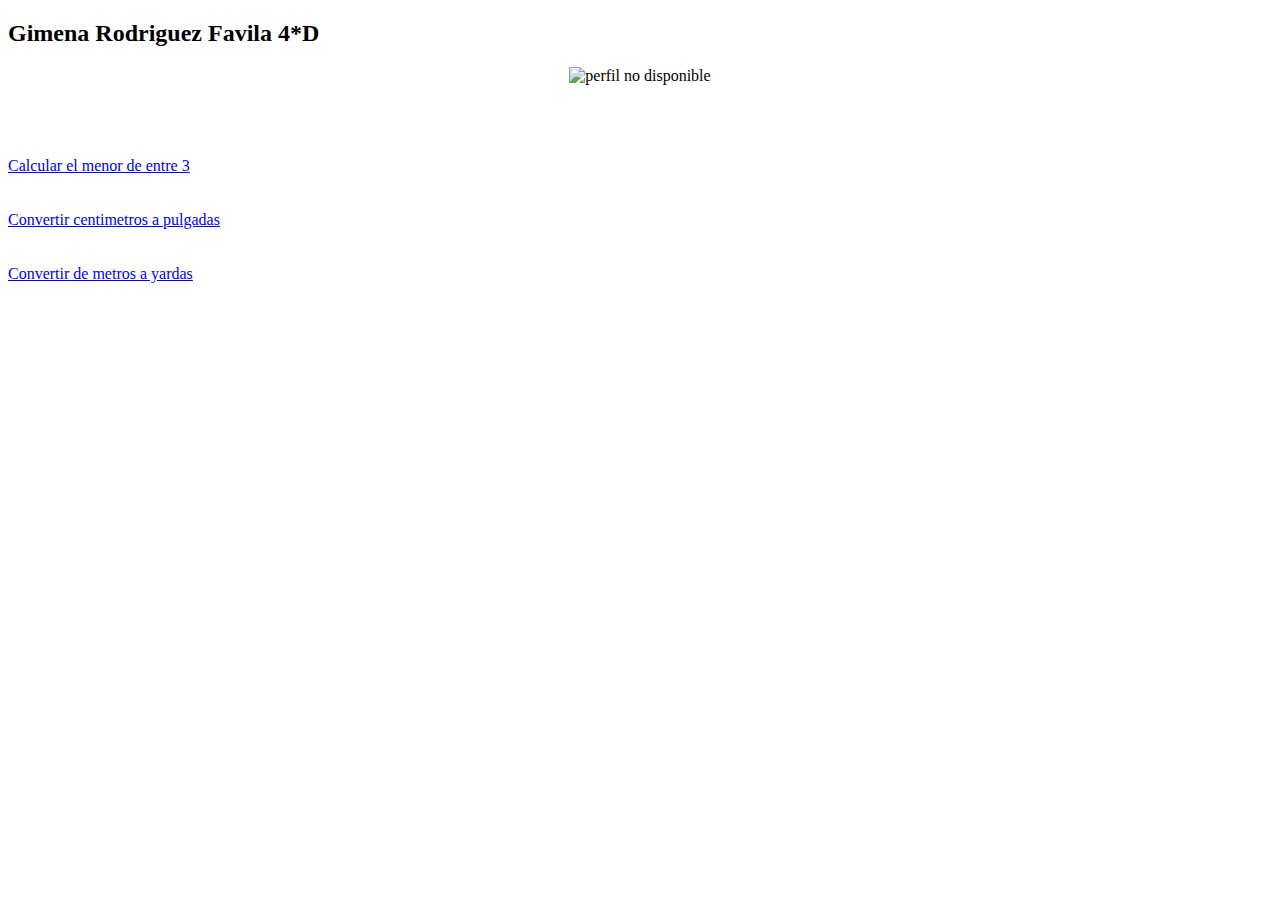
==== index.html @ 855e5712 "Add files via upload" ====
<!DOCTYPE html>
<html>
<head>
	<meta charset="utf-8">
	<title>Practica14</title>
	<link rel="stylesheet" type="text/css" href="estilos/diseño.css">
</head>
<body>
	<h2>Gimena Rodriguez Favila 4*D</h2>
	<center>
		<img src="imagenes/foto de perfil.jpg" alt="perfil no disponible" height="150" width="150">
	</center>
	<br><br><br><br>
	<a class="borderlink" href="menorde3.html" target="_self">Calcular el menor de entre 3</a><br><br><br>
	<a class="borderlink" href="cmapul.html" target="_self">Convertir centimetros a pulgadas</a><br><br><br>
	<a class="borderlink" href="mtsayard.html" tarfet="_self">Convertir de metros a yardas</a><br><br><br>
</body>
</html>
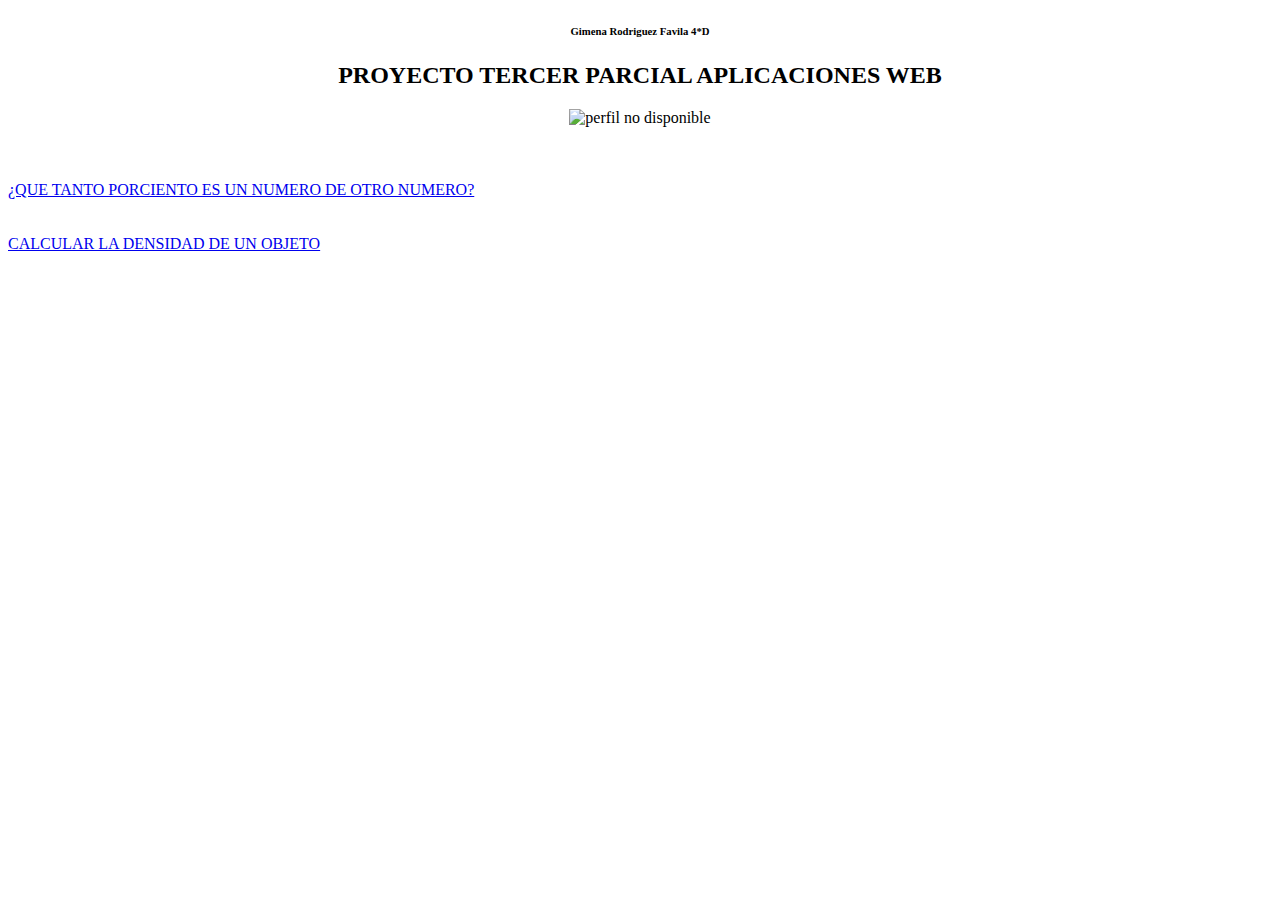
==== commit 504694ef: "Add files via upload" ====
--- a/index.html
+++ b/index.html
@@ -1,18 +1,20 @@
 <!DOCTYPE html>
-<html>
+<html lang="es">
 <head>
 	<meta charset="utf-8">
-	<title>Practica14</title>
-	<link rel="stylesheet" type="text/css" href="estilos/diseño.css">
+	<title>PROYECTO TERCER PARCIAL</title>
+	<link rel="stylesheet" type="text/css" href="Estilos/diseño.css">
 </head>
 <body>
-	<h2>Gimena Rodriguez Favila 4*D</h2>
 	<center>
-		<img src="imagenes/foto de perfil.jpg" alt="perfil no disponible" height="150" width="150">
-	</center>
-	<br><br><br><br>
-	<a class="borderlink" href="menorde3.html" target="_self">Calcular el menor de entre 3</a><br><br><br>
-	<a class="borderlink" href="cmapul.html" target="_self">Convertir centimetros a pulgadas</a><br><br><br>
-	<a class="borderlink" href="mtsayard.html" tarfet="_self">Convertir de metros a yardas</a><br><br><br>
+		<h6>Gimena Rodriguez Favila 4*D</h6>
+		<h2>PROYECTO TERCER PARCIAL APLICACIONES WEB</h2></center>
+		<center>
+			<img src="Imagenes/perfil.jpg" alt="perfil no disponible" height="100" width="100">
+			<br><br><br><br>
+		</center>
+		<a class="borderlink" href="pcalculo.html" target="_self">¿QUE TANTO PORCIENTO ES UN NUMERO DE OTRO NUMERO?</a><br><br><br>
+		<a class="borderlink" href="pfisica.html" target="_self">CALCULAR LA DENSIDAD DE UN OBJETO</a><br><br><br>
+
 </body>
 </html>